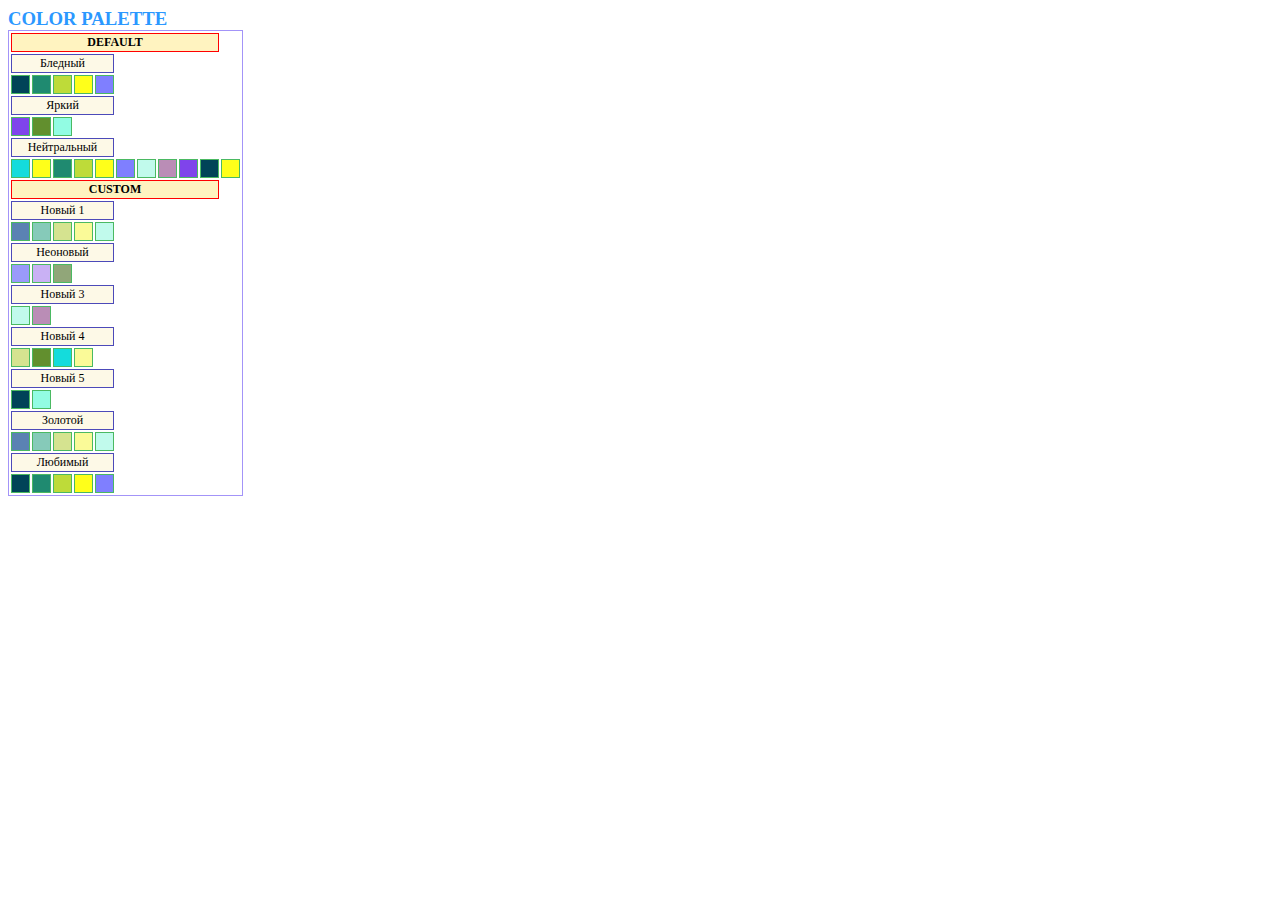
==== index.html @ 9e261670 "Start" ====
<!DOCTYPE html>
<html lang="en">
<head>
    <meta charset="UTF-8">
    <meta http-equiv="X-UA-Compatible" content="IE=edge">
    <meta name="viewport" content="width=device-width, initial-scale=1.0">
    <link rel="stylesheet" href="./css/style.css">
    <title>Document</title>
</head>
<body>
    <h3>Color palette</h3>
    <table class="table"></table>
    <script src="./asset/const.js"></script>
    <script src="./js/main.js"></script>
</body>
</html>
---- css/style.css ----
th{
    border: 1px solid rgb(255, 0, 0);
    background-color: rgb(255, 243, 192);
    text-transform: uppercase;
    font-size: 12px;
}
td {
    border: 1px solid rgb(74, 185, 98);
   height: 15px;
   font-size: 12px;
}

.pod {
    border: 1px solid rgb(76, 74, 185);
    background-color: rgb(253, 249, 231);
    text-align: center;
    /* text-transform: lowercase; */
}

.table{
    border: 1px solid rgb(163, 148, 248); 
}
h3{
    padding: auto;
    margin: 0;
    color: rgb(43, 152, 255);
    text-transform: uppercase;
}
.pallet{
    height: 15px;
    width: 15px;
}
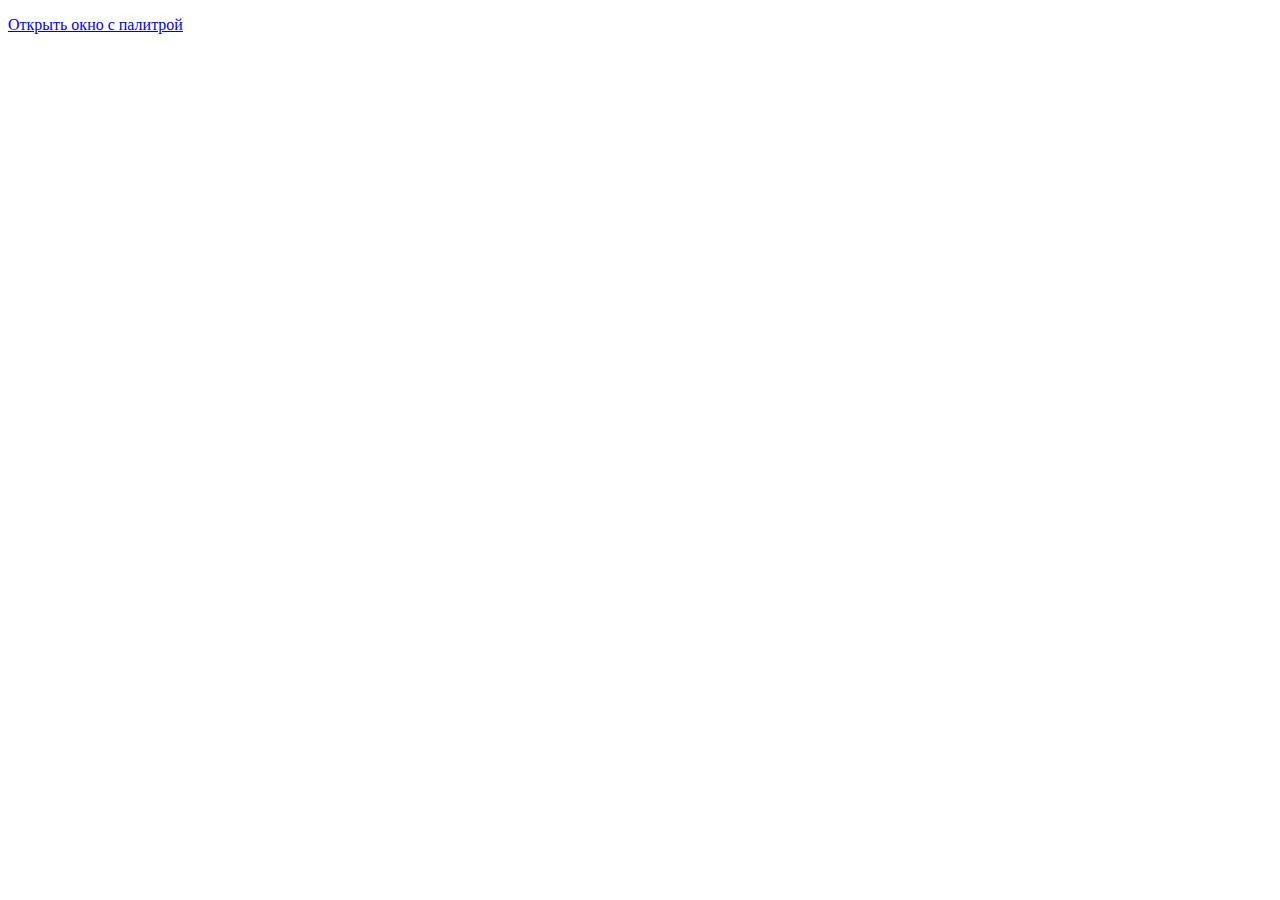
==== commit 6891ad55: "Удалил чтение LocalStorage" ====
--- a/index.html
+++ b/index.html
@@ -4,13 +4,9 @@
     <meta charset="UTF-8">
     <meta http-equiv="X-UA-Compatible" content="IE=edge">
     <meta name="viewport" content="width=device-width, initial-scale=1.0">
-    <link rel="stylesheet" href="./css/style.css">
     <title>Document</title>
 </head>
 <body>
-    <h3>Color palette</h3>
-    <table class="table"></table>
-    <script src="./asset/const.js"></script>
-    <script src="./js/main.js"></script>
+    <p><a href="colors.html" target="_blank">Открыть окно с палитрой</a></p>
 </body>
 </html>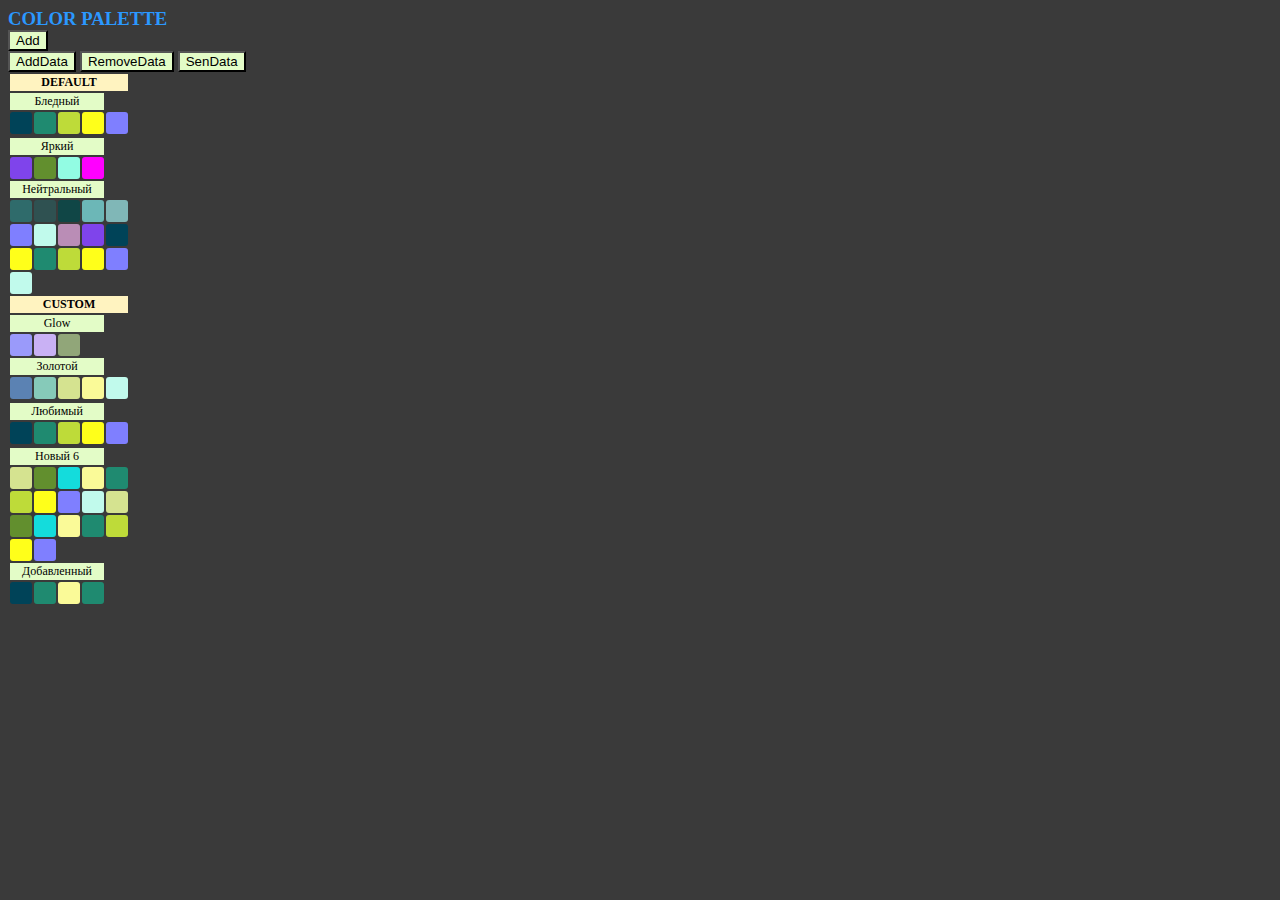
==== commit 54571804: "Подготовка" ====
--- a/index.html
+++ b/index.html
@@ -4,9 +4,21 @@
     <meta charset="UTF-8">
     <meta http-equiv="X-UA-Compatible" content="IE=edge">
     <meta name="viewport" content="width=device-width, initial-scale=1.0">
+    <link rel="stylesheet" href="./css/style.css">
     <title>Document</title>
 </head>
 <body>
-    <p><a href="colors.html" target="_blank">Открыть окно с палитрой</a></p>
+    <h3>Color palette</h3>
+    <div>
+        <button class="but btn">Add</button>
+    </div>
+    <div>
+        <button class="but btn2">AddData</button>
+        <button class="but btn3">RemoveData</button>
+        <button class="but btn4">SenData</button>
+    </div>
+    <table class="table"></table>
+    <script src="./asset/const.js"></script>
+    <script src="./js/main.js"></script>
 </body>
 </html>--- a/css/style.css
+++ b/css/style.css
@@ -0,0 +1,46 @@
+body{
+    background-color: rgb(58, 58, 58);
+}
+
+th{
+    /* border: 1px solid rgb(255, 0, 0); */
+    background-color: rgb(255, 243, 192);
+    text-transform: uppercase;
+    font-size: 12px;
+}
+td {
+    /* border: 1px solid rgb(74, 185, 98); */
+   height: 15px;
+   font-size: 12px;
+}
+
+.pod, .but{
+    /* border: 1px solid rgb(76, 74, 185); */
+    background-color: rgb(227, 252, 199);
+    text-align: center;
+    /* text-transform: lowercase; */
+}
+
+.table{
+    /* border: 1px solid rgb(163, 148, 248);  */
+    background-color: rgb(58, 58, 58);
+}
+h3{
+    padding: auto;
+    margin: 0;
+    color: rgb(43, 152, 255);
+    text-transform: uppercase;
+}
+.pallet{
+    height: 20px;
+    width: 20px;
+    border-radius: 3px;
+}
+
+/* .but{
+    font-size: 12px;
+} */
+
+
+
+
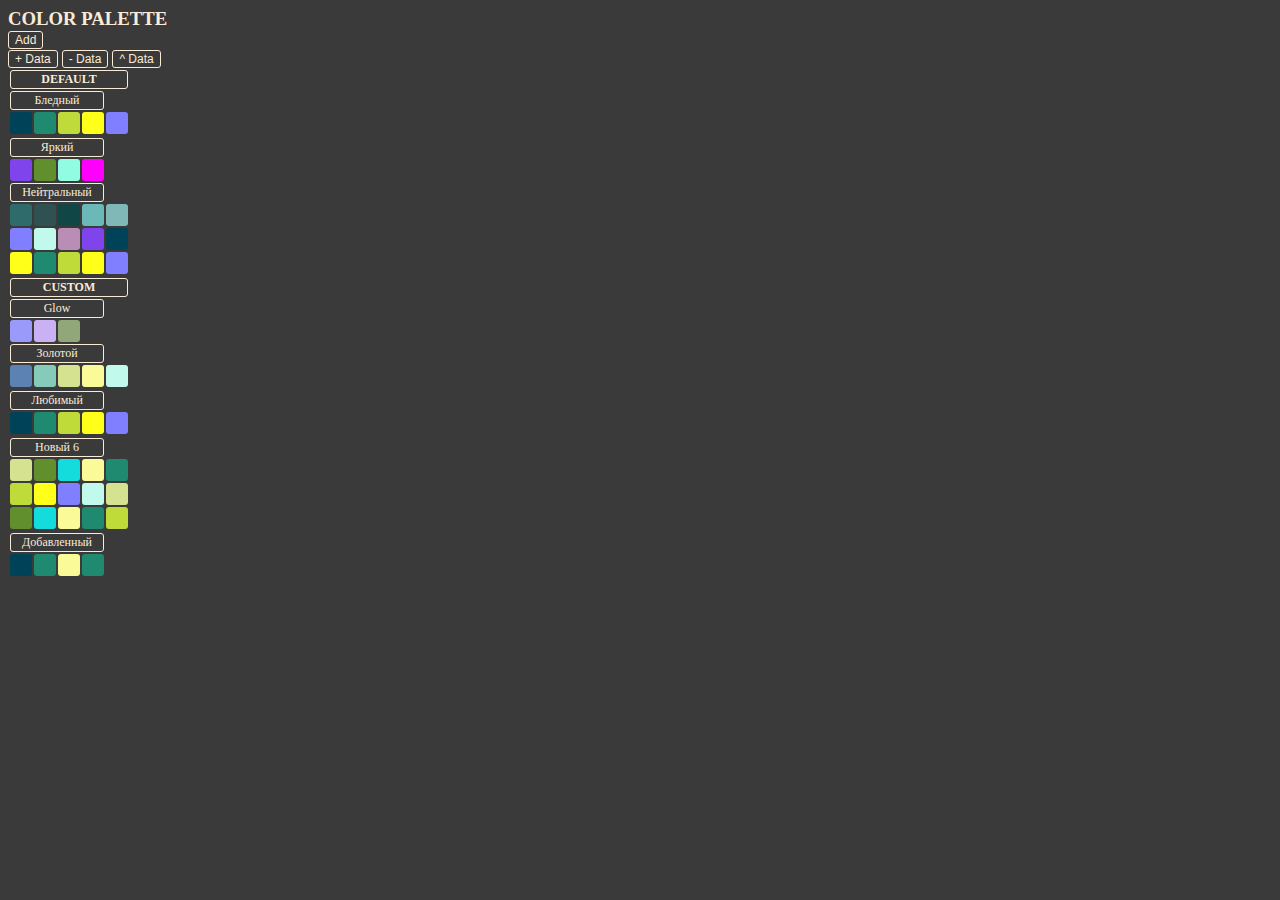
==== commit 95574189: "Подредактировал интерфейс" ====
--- a/index.html
+++ b/index.html
@@ -13,9 +13,9 @@
         <button class="but btn">Add</button>
     </div>
     <div>
-        <button class="but btn2">AddData</button>
-        <button class="but btn3">RemoveData</button>
-        <button class="but btn4">SenData</button>
+        <button class="but btn2">+ Data</button>
+        <button class="but btn3">- Data</button>
+        <button class="but btn4">^ Data</button>
     </div>
     <table class="table"></table>
     <script src="./asset/const.js"></script>
--- a/css/style.css
+++ b/css/style.css
@@ -4,9 +4,12 @@
 
 th{
     /* border: 1px solid rgb(255, 0, 0); */
-    background-color: rgb(255, 243, 192);
+    background-color: rgb(58, 58, 58);;
     text-transform: uppercase;
     font-size: 12px;
+    border: 1px solid antiquewhite;
+    color: antiquewhite;
+    border-radius: 3px;
 }
 td {
     /* border: 1px solid rgb(74, 185, 98); */
@@ -16,8 +19,12 @@
 
 .pod, .but{
     /* border: 1px solid rgb(76, 74, 185); */
-    background-color: rgb(227, 252, 199);
+    background-color: rgb(58, 58, 58);
     text-align: center;
+    font-size: 12px;
+    color: antiquewhite;
+    border: 1px solid antiquewhite;
+    border-radius: 3px;
     /* text-transform: lowercase; */
 }
 
@@ -28,7 +35,7 @@
 h3{
     padding: auto;
     margin: 0;
-    color: rgb(43, 152, 255);
+    color: antiquewhite;
     text-transform: uppercase;
 }
 .pallet{
